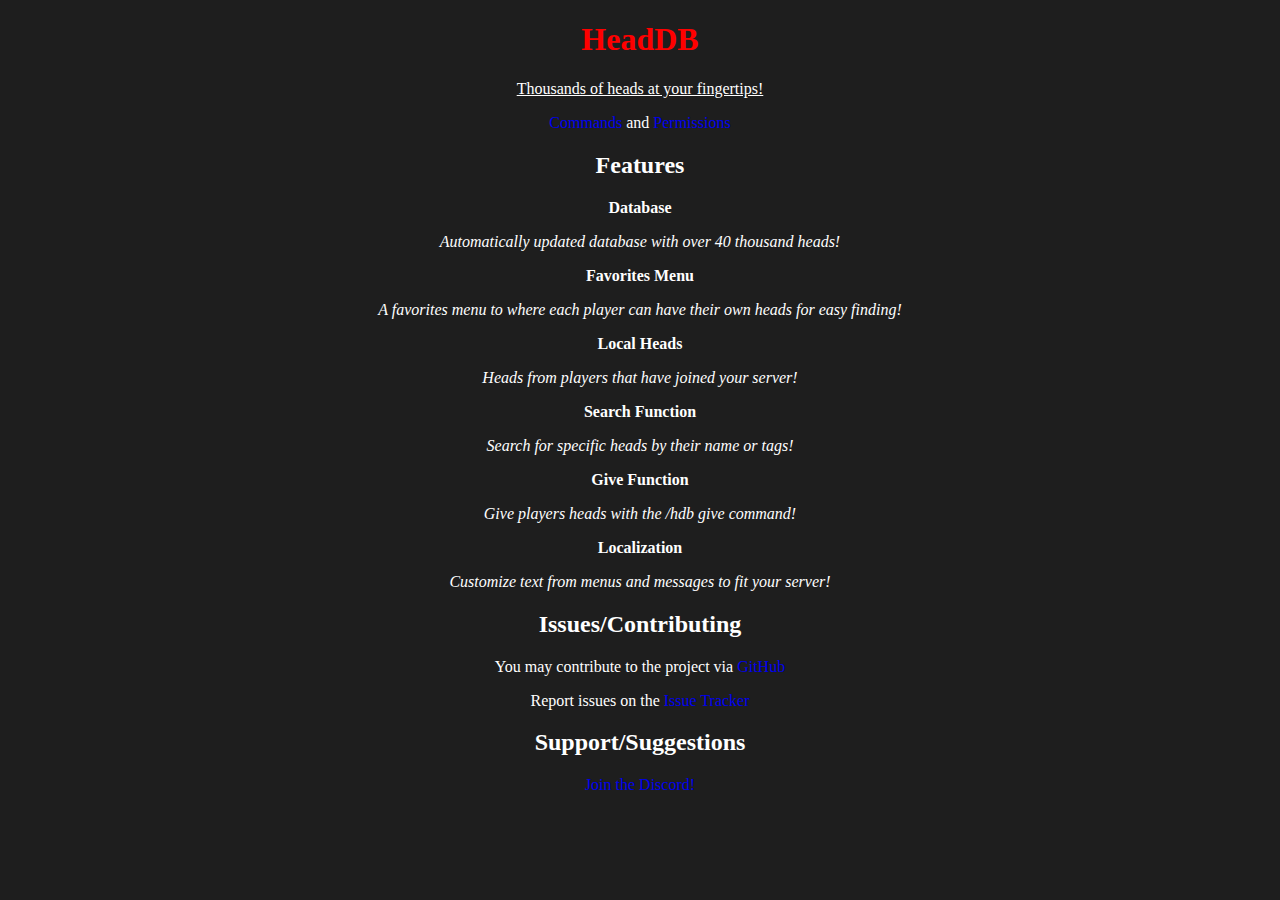
==== public/index.html @ 8f700403 "icon" ====
<!DOCTYPE html>
<html lang="en">
<head>
    <meta charset="UTF-8">
    <meta name="viewport" content="width=device-width, initial-scale=1.0">
    <link rel="stylesheet" href="style.css">
    <link rel="icon" href="assets/favicon.ico">
    <title>HeadDB Wiki</title>
</head>

<body>
    <h1>HeadDB</h1>
    <p id="desc">Thousands of heads at your fingertips!</p>

    <p id="cp">
        <a href="public/commands.html">Commands</a> and <a href="public/permissions.html">Permissions</a>
    </p>

    <div class="features">
        <h2>Features</h2>
        <p class="feature">Database</p>
        <p class="fdesc">Automatically updated database with over 40 thousand heads!</p>
    
        <p class="feature">Favorites Menu</p>
        <p class="fdesc">A favorites menu to where each player can have their own heads for easy finding!</p>
    
        <p class="feature">Local Heads</p>
        <p class="fdesc">Heads from players that have joined your server!</p>
    
        <p class="feature">Search Function</p>
        <p class="fdesc">Search for specific heads by their name or tags!</p>
    
        <p class="feature">Give Function</p>
        <p class="fdesc">Give players heads with the /hdb give command!</p>
    
        <p class="feature">Localization</p>
        <p class="fdesc">Customize text from menus and messages to fit your server!</p>
    </div>

    <div class="issues">
        <h2>Issues/Contributing</h2>
        <p>You may contribute to the project via <a href="https://github.com/TheSilentPro/HeadDB">GitHub</a></p>
        <p>Report issues on the <a href="https://github.com/TheSilentPro/HeadDB/issues">Issue Tracker</a></p>
    </div>

    <div class="support">
        <h2>Support/Suggestions</h2>
        <p><a href="https://discord.com/invite/RJsVvVd">Join the Discord!</a></p>
    </div>
</body>
</html>
---- public/style.css ----
body {
    text-align: center;
    color: white;
    background-color: rgba(30,30,30,255);
}

a {
    text-decoration: none;
}

h1 {
    color: red;
    text-decoration: solid;
}

#desc {
    text-decoration: underline;
}

.feature {
    font-weight: bold;
    text-decoration: solid;
}

.fdesc {
    font-style: italic;
}
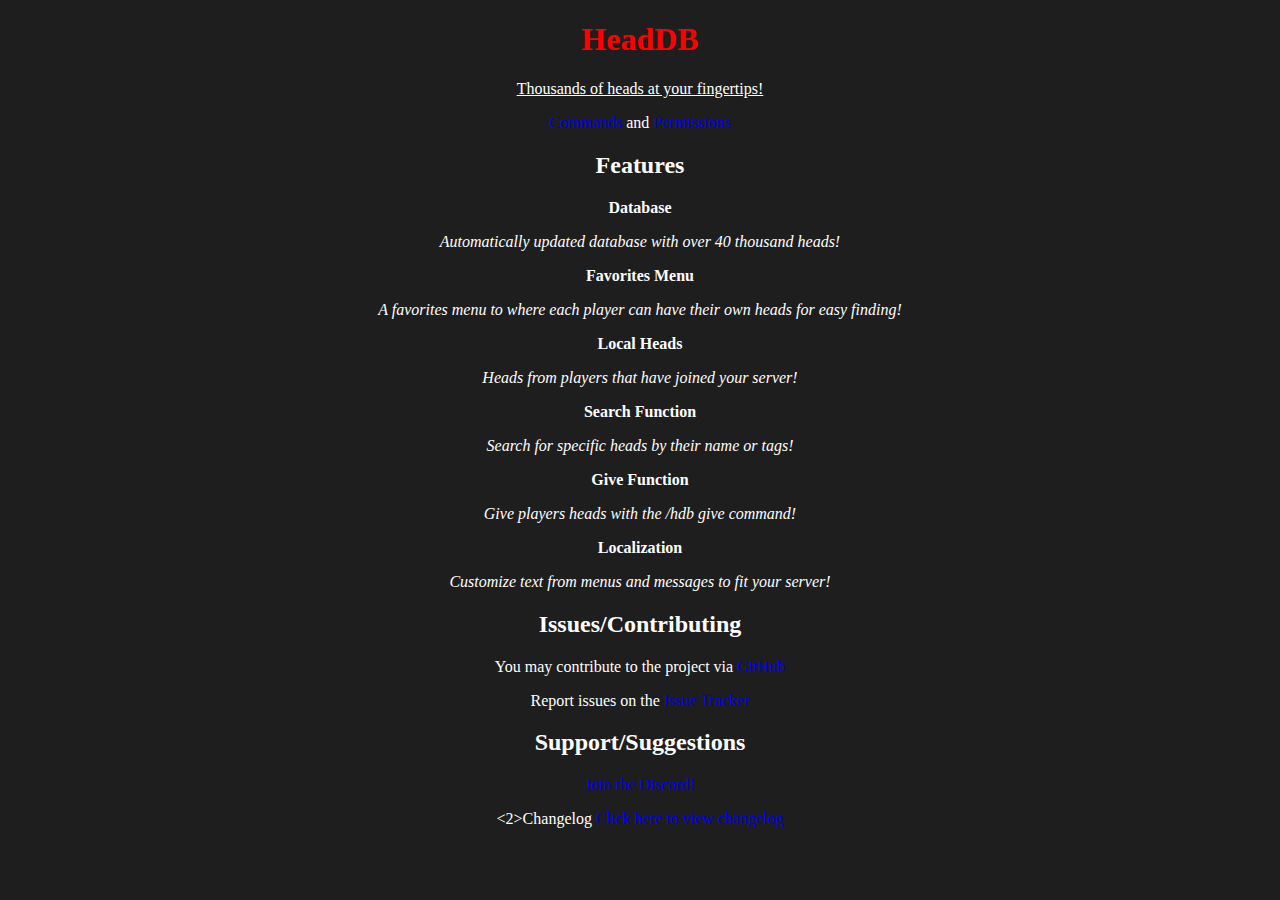
==== commit 6f1afe60: "changelog" ====
--- a/public/index.html
+++ b/public/index.html
@@ -13,7 +13,7 @@
     <p id="desc">Thousands of heads at your fingertips!</p>
 
     <p id="cp">
-        <a href="public/commands.html">Commands</a> and <a href="public/permissions.html">Permissions</a>
+        <a href="commands.html">Commands</a> and <a href="permissions.html">Permissions</a>
     </p>
 
     <div class="features">
@@ -47,5 +47,10 @@
         <h2>Support/Suggestions</h2>
         <p><a href="https://discord.com/invite/RJsVvVd">Join the Discord!</a></p>
     </div>
+
+    <div class="changelog">
+        <2>Changelog</2>
+        <a href="changelog.html">Click here to view changelog</a>
+    </div>
 </body>
 </html>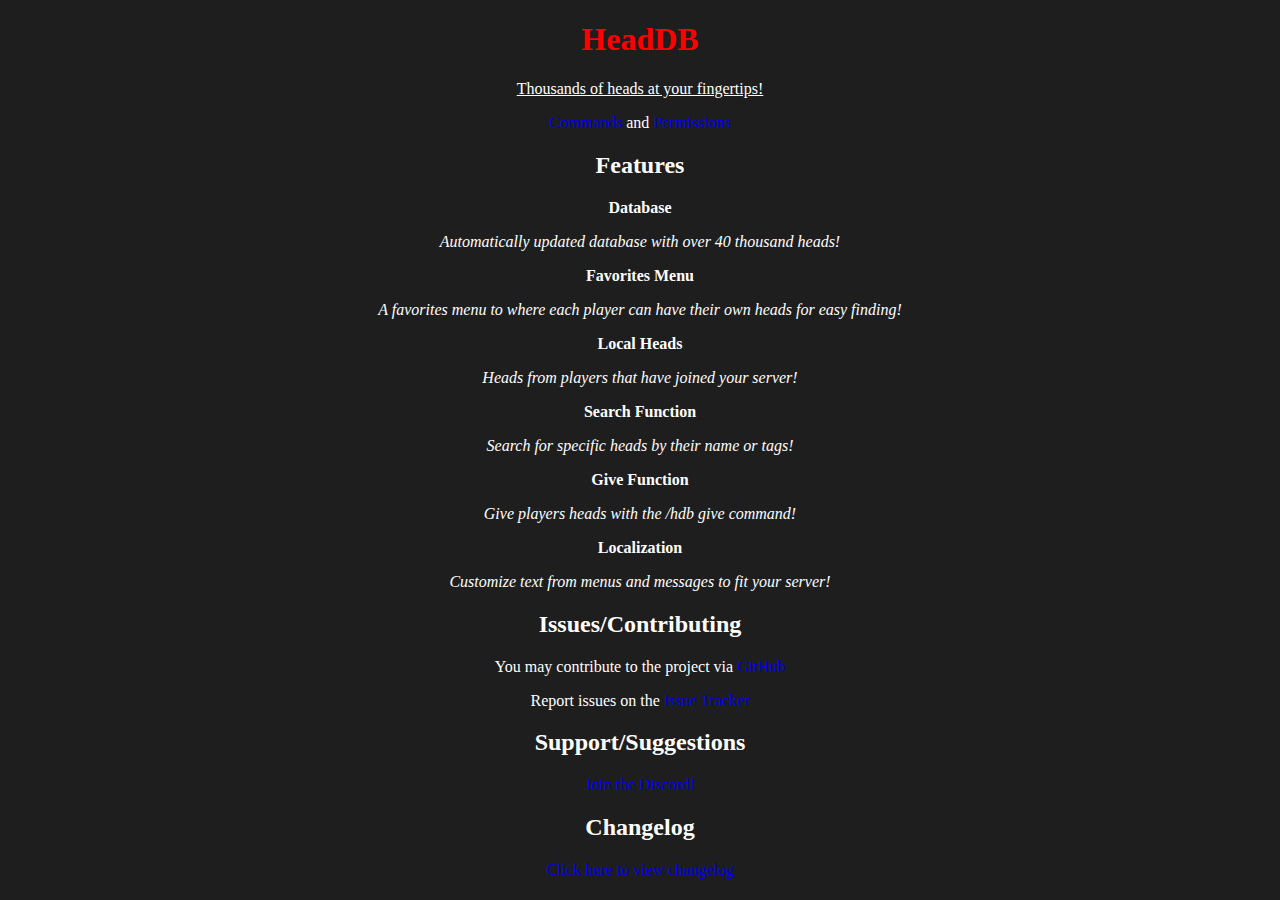
==== commit d6ac711f: "fixes" ====
--- a/public/index.html
+++ b/public/index.html
@@ -49,8 +49,8 @@
     </div>
 
     <div class="changelog">
-        <2>Changelog</2>
-        <a href="changelog.html">Click here to view changelog</a>
+        <h2>Changelog</h2>
+        <p><a href="changelog.html">Click here to view changelog</a></p>
     </div>
 </body>
 </html>